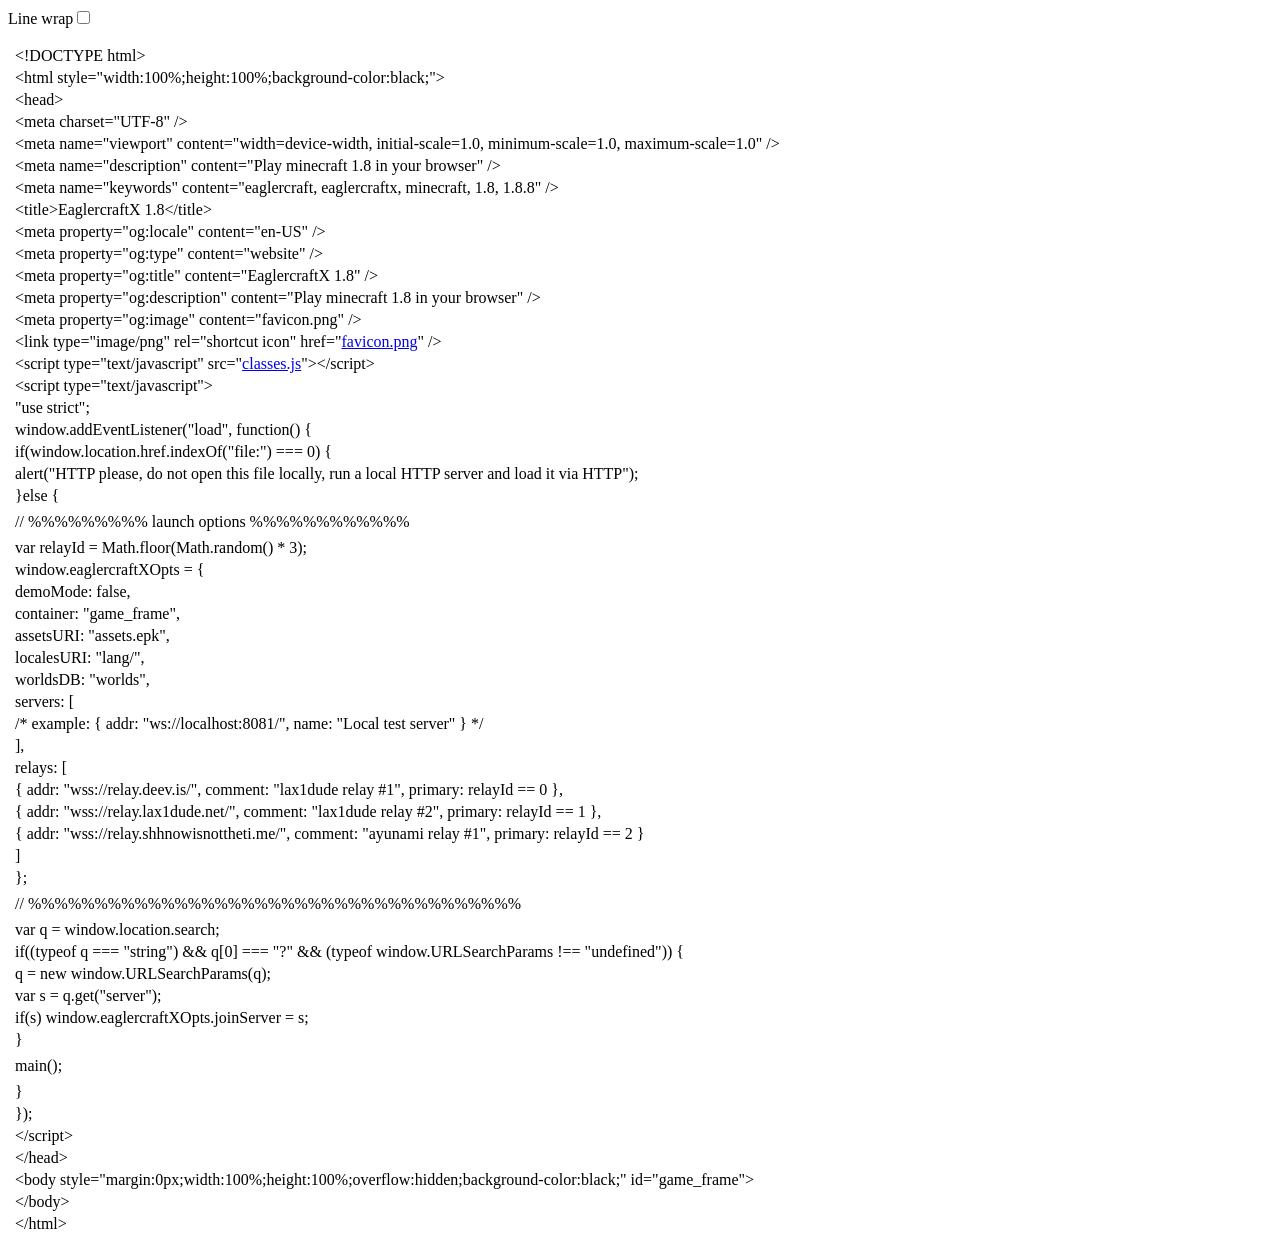
==== embeds/minecraft/index.html @ 0a20e5a4 "Add files via upload" ====
<!-- saved from url=(0048)https://irv77.github.io/AmplerLauncher/mc/1.8.8/ -->
<html><head><meta http-equiv="Content-Type" content="text/html; charset=UTF-8"><meta name="color-scheme" content="light dark"></head><body><div class="line-gutter-backdrop"></div><form autocomplete="off"><label class="line-wrap-control">Line wrap<input type="checkbox" aria-label="Line wrap"></label></form><table class="line-wrap"><tbody><tr><td class="line-number" value="1"></td><td class="line-content"><span class="html-doctype">&lt;!DOCTYPE html&gt;</span></td></tr><tr><td class="line-number" value="2"></td><td class="line-content"><span class="html-tag">&lt;html <span class="html-attribute-name">style</span>="<span class="html-attribute-value">width:100%;height:100%;background-color:black;</span>"&gt;</span></td></tr><tr><td class="line-number" value="3"></td><td class="line-content">	<span class="html-tag">&lt;head&gt;</span></td></tr><tr><td class="line-number" value="4"></td><td class="line-content">		<span class="html-tag">&lt;meta <span class="html-attribute-name">charset</span>="<span class="html-attribute-value">UTF-8</span>" /&gt;</span></td></tr><tr><td class="line-number" value="5"></td><td class="line-content">		<span class="html-tag">&lt;meta <span class="html-attribute-name">name</span>="<span class="html-attribute-value">viewport</span>" <span class="html-attribute-name">content</span>="<span class="html-attribute-value">width=device-width, initial-scale=1.0, minimum-scale=1.0, maximum-scale=1.0</span>" /&gt;</span></td></tr><tr><td class="line-number" value="6"></td><td class="line-content">		<span class="html-tag">&lt;meta <span class="html-attribute-name">name</span>="<span class="html-attribute-value">description</span>" <span class="html-attribute-name">content</span>="<span class="html-attribute-value">Play minecraft 1.8 in your browser</span>" /&gt;</span></td></tr><tr><td class="line-number" value="7"></td><td class="line-content">		<span class="html-tag">&lt;meta <span class="html-attribute-name">name</span>="<span class="html-attribute-value">keywords</span>" <span class="html-attribute-name">content</span>="<span class="html-attribute-value">eaglercraft, eaglercraftx, minecraft, 1.8, 1.8.8</span>" /&gt;</span></td></tr><tr><td class="line-number" value="8"></td><td class="line-content">		<span class="html-tag">&lt;title&gt;</span>EaglercraftX 1.8<span class="html-tag">&lt;/title&gt;</span></td></tr><tr><td class="line-number" value="9"></td><td class="line-content">		<span class="html-tag">&lt;meta <span class="html-attribute-name">property</span>="<span class="html-attribute-value">og:locale</span>" <span class="html-attribute-name">content</span>="<span class="html-attribute-value">en-US</span>" /&gt;</span></td></tr><tr><td class="line-number" value="10"></td><td class="line-content">		<span class="html-tag">&lt;meta <span class="html-attribute-name">property</span>="<span class="html-attribute-value">og:type</span>" <span class="html-attribute-name">content</span>="<span class="html-attribute-value">website</span>" /&gt;</span></td></tr><tr><td class="line-number" value="11"></td><td class="line-content">		<span class="html-tag">&lt;meta <span class="html-attribute-name">property</span>="<span class="html-attribute-value">og:title</span>" <span class="html-attribute-name">content</span>="<span class="html-attribute-value">EaglercraftX 1.8</span>" /&gt;</span></td></tr><tr><td class="line-number" value="12"></td><td class="line-content">		<span class="html-tag">&lt;meta <span class="html-attribute-name">property</span>="<span class="html-attribute-value">og:description</span>" <span class="html-attribute-name">content</span>="<span class="html-attribute-value">Play minecraft 1.8 in your browser</span>" /&gt;</span></td></tr><tr><td class="line-number" value="13"></td><td class="line-content">		<span class="html-tag">&lt;meta <span class="html-attribute-name">property</span>="<span class="html-attribute-value">og:image</span>" <span class="html-attribute-name">content</span>="<span class="html-attribute-value">favicon.png</span>" /&gt;</span></td></tr><tr><td class="line-number" value="14"></td><td class="line-content">		<span class="html-tag">&lt;link <span class="html-attribute-name">type</span>="<span class="html-attribute-value">image/png</span>" <span class="html-attribute-name">rel</span>="<span class="html-attribute-value">shortcut icon</span>" <span class="html-attribute-name">href</span>="<a class="html-attribute-value html-resource-link" target="_blank" href="https://irv77.github.io/AmplerLauncher/mc/1.8.8/favicon.png" rel="noreferrer noopener">favicon.png</a>" /&gt;</span></td></tr><tr><td class="line-number" value="15"></td><td class="line-content">		<span class="html-tag">&lt;script <span class="html-attribute-name">type</span>="<span class="html-attribute-value">text/javascript</span>" <span class="html-attribute-name">src</span>="<a class="html-attribute-value html-resource-link" target="_blank" href="https://irv77.github.io/AmplerLauncher/mc/1.8.8/classes.js" rel="noreferrer noopener">classes.js</a>"&gt;</span><span class="html-tag">&lt;/script&gt;</span></td></tr><tr><td class="line-number" value="16"></td><td class="line-content">		<span class="html-tag">&lt;script <span class="html-attribute-name">type</span>="<span class="html-attribute-value">text/javascript</span>"&gt;</span></td></tr><tr><td class="line-number" value="17"></td><td class="line-content">			"use strict";</td></tr><tr><td class="line-number" value="18"></td><td class="line-content">			window.addEventListener("load", function() {</td></tr><tr><td class="line-number" value="19"></td><td class="line-content">				if(window.location.href.indexOf("file:") === 0) {</td></tr><tr><td class="line-number" value="20"></td><td class="line-content">					alert("HTTP please, do not open this file locally, run a local HTTP server and load it via HTTP");</td></tr><tr><td class="line-number" value="21"></td><td class="line-content">				}else {</td></tr><tr><td class="line-number" value="22"></td><td class="line-content">					</td></tr><tr><td class="line-number" value="23"></td><td class="line-content">					// %%%%%%%%% launch options %%%%%%%%%%%%</td></tr><tr><td class="line-number" value="24"></td><td class="line-content">					</td></tr><tr><td class="line-number" value="25"></td><td class="line-content">					var relayId = Math.floor(Math.random() * 3);</td></tr><tr><td class="line-number" value="26"></td><td class="line-content">					window.eaglercraftXOpts = {</td></tr><tr><td class="line-number" value="27"></td><td class="line-content">						demoMode: false,</td></tr><tr><td class="line-number" value="28"></td><td class="line-content">						container: "game_frame",</td></tr><tr><td class="line-number" value="29"></td><td class="line-content">						assetsURI: "assets.epk",</td></tr><tr><td class="line-number" value="30"></td><td class="line-content">						localesURI: "lang/",</td></tr><tr><td class="line-number" value="31"></td><td class="line-content">						worldsDB: "worlds",</td></tr><tr><td class="line-number" value="32"></td><td class="line-content">						servers: [</td></tr><tr><td class="line-number" value="33"></td><td class="line-content">							/* example: { addr: "ws://localhost:8081/", name: "Local test server" } */</td></tr><tr><td class="line-number" value="34"></td><td class="line-content">						],</td></tr><tr><td class="line-number" value="35"></td><td class="line-content">						relays: [</td></tr><tr><td class="line-number" value="36"></td><td class="line-content">							{ addr: "wss://relay.deev.is/", comment: "lax1dude relay #1", primary: relayId == 0 },</td></tr><tr><td class="line-number" value="37"></td><td class="line-content">							{ addr: "wss://relay.lax1dude.net/", comment: "lax1dude relay #2", primary: relayId == 1 },</td></tr><tr><td class="line-number" value="38"></td><td class="line-content">							{ addr: "wss://relay.shhnowisnottheti.me/", comment: "ayunami relay #1", primary: relayId == 2 }</td></tr><tr><td class="line-number" value="39"></td><td class="line-content">						]</td></tr><tr><td class="line-number" value="40"></td><td class="line-content">					};</td></tr><tr><td class="line-number" value="41"></td><td class="line-content">					</td></tr><tr><td class="line-number" value="42"></td><td class="line-content">					// %%%%%%%%%%%%%%%%%%%%%%%%%%%%%%%%%%%%%</td></tr><tr><td class="line-number" value="43"></td><td class="line-content">					</td></tr><tr><td class="line-number" value="44"></td><td class="line-content">					var q = window.location.search;</td></tr><tr><td class="line-number" value="45"></td><td class="line-content">					if((typeof q === "string") &amp;&amp; q[0] === "?" &amp;&amp; (typeof window.URLSearchParams !== "undefined")) {</td></tr><tr><td class="line-number" value="46"></td><td class="line-content">						q = new window.URLSearchParams(q);</td></tr><tr><td class="line-number" value="47"></td><td class="line-content">						var s = q.get("server");</td></tr><tr><td class="line-number" value="48"></td><td class="line-content">						if(s) window.eaglercraftXOpts.joinServer = s;</td></tr><tr><td class="line-number" value="49"></td><td class="line-content">					}</td></tr><tr><td class="line-number" value="50"></td><td class="line-content">					</td></tr><tr><td class="line-number" value="51"></td><td class="line-content">					main();</td></tr><tr><td class="line-number" value="52"></td><td class="line-content">					</td></tr><tr><td class="line-number" value="53"></td><td class="line-content">				}</td></tr><tr><td class="line-number" value="54"></td><td class="line-content">			});</td></tr><tr><td class="line-number" value="55"></td><td class="line-content">		<span class="html-tag">&lt;/script&gt;</span></td></tr><tr><td class="line-number" value="56"></td><td class="line-content">	<span class="html-tag">&lt;/head&gt;</span></td></tr><tr><td class="line-number" value="57"></td><td class="line-content">	<span class="html-tag">&lt;body <span class="html-attribute-name">style</span>="<span class="html-attribute-value">margin:0px;width:100%;height:100%;overflow:hidden;background-color:black;</span>" <span class="html-attribute-name">id</span>="<span class="html-attribute-value">game_frame</span>"&gt;</span></td></tr><tr><td class="line-number" value="58"></td><td class="line-content">	<span class="html-tag">&lt;/body&gt;</span></td></tr><tr><td class="line-number" value="59"></td><td class="line-content"><span class="html-tag">&lt;/html&gt;</span></td></tr></tbody></table></body></html>
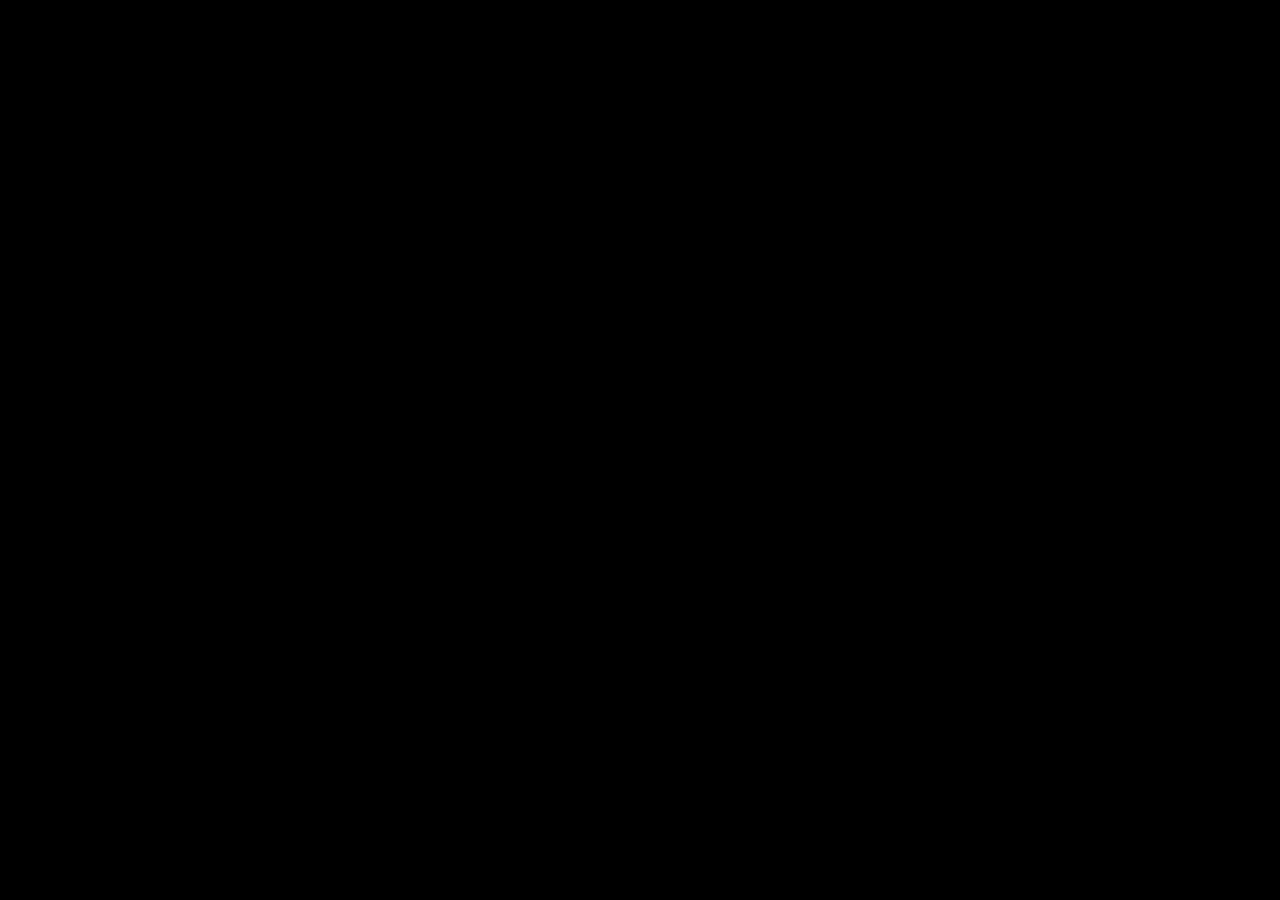
==== commit 57ce620f: "Update index.html" ====
--- a/embeds/minecraft/index.html
+++ b/embeds/minecraft/index.html
@@ -1,3 +1,54 @@
 
-<!-- saved from url=(0048)https://irv77.github.io/AmplerLauncher/mc/1.8.8/ -->
-<html><head><meta http-equiv="Content-Type" content="text/html; charset=UTF-8"><meta name="color-scheme" content="light dark"></head><body><div class="line-gutter-backdrop"></div><form autocomplete="off"><label class="line-wrap-control">Line wrap<input type="checkbox" aria-label="Line wrap"></label></form><table class="line-wrap"><tbody><tr><td class="line-number" value="1"></td><td class="line-content"><span class="html-doctype">&lt;!DOCTYPE html&gt;</span></td></tr><tr><td class="line-number" value="2"></td><td class="line-content"><span class="html-tag">&lt;html <span class="html-attribute-name">style</span>="<span class="html-attribute-value">width:100%;height:100%;background-color:black;</span>"&gt;</span></td></tr><tr><td class="line-number" value="3"></td><td class="line-content">	<span class="html-tag">&lt;head&gt;</span></td></tr><tr><td class="line-number" value="4"></td><td class="line-content">		<span class="html-tag">&lt;meta <span class="html-attribute-name">charset</span>="<span class="html-attribute-value">UTF-8</span>" /&gt;</span></td></tr><tr><td class="line-number" value="5"></td><td class="line-content">		<span class="html-tag">&lt;meta <span class="html-attribute-name">name</span>="<span class="html-attribute-value">viewport</span>" <span class="html-attribute-name">content</span>="<span class="html-attribute-value">width=device-width, initial-scale=1.0, minimum-scale=1.0, maximum-scale=1.0</span>" /&gt;</span></td></tr><tr><td class="line-number" value="6"></td><td class="line-content">		<span class="html-tag">&lt;meta <span class="html-attribute-name">name</span>="<span class="html-attribute-value">description</span>" <span class="html-attribute-name">content</span>="<span class="html-attribute-value">Play minecraft 1.8 in your browser</span>" /&gt;</span></td></tr><tr><td class="line-number" value="7"></td><td class="line-content">		<span class="html-tag">&lt;meta <span class="html-attribute-name">name</span>="<span class="html-attribute-value">keywords</span>" <span class="html-attribute-name">content</span>="<span class="html-attribute-value">eaglercraft, eaglercraftx, minecraft, 1.8, 1.8.8</span>" /&gt;</span></td></tr><tr><td class="line-number" value="8"></td><td class="line-content">		<span class="html-tag">&lt;title&gt;</span>EaglercraftX 1.8<span class="html-tag">&lt;/title&gt;</span></td></tr><tr><td class="line-number" value="9"></td><td class="line-content">		<span class="html-tag">&lt;meta <span class="html-attribute-name">property</span>="<span class="html-attribute-value">og:locale</span>" <span class="html-attribute-name">content</span>="<span class="html-attribute-value">en-US</span>" /&gt;</span></td></tr><tr><td class="line-number" value="10"></td><td class="line-content">		<span class="html-tag">&lt;meta <span class="html-attribute-name">property</span>="<span class="html-attribute-value">og:type</span>" <span class="html-attribute-name">content</span>="<span class="html-attribute-value">website</span>" /&gt;</span></td></tr><tr><td class="line-number" value="11"></td><td class="line-content">		<span class="html-tag">&lt;meta <span class="html-attribute-name">property</span>="<span class="html-attribute-value">og:title</span>" <span class="html-attribute-name">content</span>="<span class="html-attribute-value">EaglercraftX 1.8</span>" /&gt;</span></td></tr><tr><td class="line-number" value="12"></td><td class="line-content">		<span class="html-tag">&lt;meta <span class="html-attribute-name">property</span>="<span class="html-attribute-value">og:description</span>" <span class="html-attribute-name">content</span>="<span class="html-attribute-value">Play minecraft 1.8 in your browser</span>" /&gt;</span></td></tr><tr><td class="line-number" value="13"></td><td class="line-content">		<span class="html-tag">&lt;meta <span class="html-attribute-name">property</span>="<span class="html-attribute-value">og:image</span>" <span class="html-attribute-name">content</span>="<span class="html-attribute-value">favicon.png</span>" /&gt;</span></td></tr><tr><td class="line-number" value="14"></td><td class="line-content">		<span class="html-tag">&lt;link <span class="html-attribute-name">type</span>="<span class="html-attribute-value">image/png</span>" <span class="html-attribute-name">rel</span>="<span class="html-attribute-value">shortcut icon</span>" <span class="html-attribute-name">href</span>="<a class="html-attribute-value html-resource-link" target="_blank" href="https://irv77.github.io/AmplerLauncher/mc/1.8.8/favicon.png" rel="noreferrer noopener">favicon.png</a>" /&gt;</span></td></tr><tr><td class="line-number" value="15"></td><td class="line-content">		<span class="html-tag">&lt;script <span class="html-attribute-name">type</span>="<span class="html-attribute-value">text/javascript</span>" <span class="html-attribute-name">src</span>="<a class="html-attribute-value html-resource-link" target="_blank" href="https://irv77.github.io/AmplerLauncher/mc/1.8.8/classes.js" rel="noreferrer noopener">classes.js</a>"&gt;</span><span class="html-tag">&lt;/script&gt;</span></td></tr><tr><td class="line-number" value="16"></td><td class="line-content">		<span class="html-tag">&lt;script <span class="html-attribute-name">type</span>="<span class="html-attribute-value">text/javascript</span>"&gt;</span></td></tr><tr><td class="line-number" value="17"></td><td class="line-content">			"use strict";</td></tr><tr><td class="line-number" value="18"></td><td class="line-content">			window.addEventListener("load", function() {</td></tr><tr><td class="line-number" value="19"></td><td class="line-content">				if(window.location.href.indexOf("file:") === 0) {</td></tr><tr><td class="line-number" value="20"></td><td class="line-content">					alert("HTTP please, do not open this file locally, run a local HTTP server and load it via HTTP");</td></tr><tr><td class="line-number" value="21"></td><td class="line-content">				}else {</td></tr><tr><td class="line-number" value="22"></td><td class="line-content">					</td></tr><tr><td class="line-number" value="23"></td><td class="line-content">					// %%%%%%%%% launch options %%%%%%%%%%%%</td></tr><tr><td class="line-number" value="24"></td><td class="line-content">					</td></tr><tr><td class="line-number" value="25"></td><td class="line-content">					var relayId = Math.floor(Math.random() * 3);</td></tr><tr><td class="line-number" value="26"></td><td class="line-content">					window.eaglercraftXOpts = {</td></tr><tr><td class="line-number" value="27"></td><td class="line-content">						demoMode: false,</td></tr><tr><td class="line-number" value="28"></td><td class="line-content">						container: "game_frame",</td></tr><tr><td class="line-number" value="29"></td><td class="line-content">						assetsURI: "assets.epk",</td></tr><tr><td class="line-number" value="30"></td><td class="line-content">						localesURI: "lang/",</td></tr><tr><td class="line-number" value="31"></td><td class="line-content">						worldsDB: "worlds",</td></tr><tr><td class="line-number" value="32"></td><td class="line-content">						servers: [</td></tr><tr><td class="line-number" value="33"></td><td class="line-content">							/* example: { addr: "ws://localhost:8081/", name: "Local test server" } */</td></tr><tr><td class="line-number" value="34"></td><td class="line-content">						],</td></tr><tr><td class="line-number" value="35"></td><td class="line-content">						relays: [</td></tr><tr><td class="line-number" value="36"></td><td class="line-content">							{ addr: "wss://relay.deev.is/", comment: "lax1dude relay #1", primary: relayId == 0 },</td></tr><tr><td class="line-number" value="37"></td><td class="line-content">							{ addr: "wss://relay.lax1dude.net/", comment: "lax1dude relay #2", primary: relayId == 1 },</td></tr><tr><td class="line-number" value="38"></td><td class="line-content">							{ addr: "wss://relay.shhnowisnottheti.me/", comment: "ayunami relay #1", primary: relayId == 2 }</td></tr><tr><td class="line-number" value="39"></td><td class="line-content">						]</td></tr><tr><td class="line-number" value="40"></td><td class="line-content">					};</td></tr><tr><td class="line-number" value="41"></td><td class="line-content">					</td></tr><tr><td class="line-number" value="42"></td><td class="line-content">					// %%%%%%%%%%%%%%%%%%%%%%%%%%%%%%%%%%%%%</td></tr><tr><td class="line-number" value="43"></td><td class="line-content">					</td></tr><tr><td class="line-number" value="44"></td><td class="line-content">					var q = window.location.search;</td></tr><tr><td class="line-number" value="45"></td><td class="line-content">					if((typeof q === "string") &amp;&amp; q[0] === "?" &amp;&amp; (typeof window.URLSearchParams !== "undefined")) {</td></tr><tr><td class="line-number" value="46"></td><td class="line-content">						q = new window.URLSearchParams(q);</td></tr><tr><td class="line-number" value="47"></td><td class="line-content">						var s = q.get("server");</td></tr><tr><td class="line-number" value="48"></td><td class="line-content">						if(s) window.eaglercraftXOpts.joinServer = s;</td></tr><tr><td class="line-number" value="49"></td><td class="line-content">					}</td></tr><tr><td class="line-number" value="50"></td><td class="line-content">					</td></tr><tr><td class="line-number" value="51"></td><td class="line-content">					main();</td></tr><tr><td class="line-number" value="52"></td><td class="line-content">					</td></tr><tr><td class="line-number" value="53"></td><td class="line-content">				}</td></tr><tr><td class="line-number" value="54"></td><td class="line-content">			});</td></tr><tr><td class="line-number" value="55"></td><td class="line-content">		<span class="html-tag">&lt;/script&gt;</span></td></tr><tr><td class="line-number" value="56"></td><td class="line-content">	<span class="html-tag">&lt;/head&gt;</span></td></tr><tr><td class="line-number" value="57"></td><td class="line-content">	<span class="html-tag">&lt;body <span class="html-attribute-name">style</span>="<span class="html-attribute-value">margin:0px;width:100%;height:100%;overflow:hidden;background-color:black;</span>" <span class="html-attribute-name">id</span>="<span class="html-attribute-value">game_frame</span>"&gt;</span></td></tr><tr><td class="line-number" value="58"></td><td class="line-content">	<span class="html-tag">&lt;/body&gt;</span></td></tr><tr><td class="line-number" value="59"></td><td class="line-content"><span class="html-tag">&lt;/html&gt;</span></td></tr></tbody></table></body></html>+<!DOCTYPE html>
+<html style="width:100%;height:100%;background-color:black;">
+<head>
+<meta charset="UTF-8" />
+<meta name="viewport" content="width=device-width, initial-scale=1.0, minimum-scale=1.0, maximum-scale=1.0" />
+<meta name="description" content="Play minecraft 1.8 in your browser" />
+<meta name="keywords" content="eaglercraft, eaglercraftx, minecraft, 1.8, 1.8.8" />
+<title>EaglercraftX 1.8</title>
+<meta property="og:locale" content="en-US" />
+<meta property="og:type" content="website" />
+<meta property="og:title" content="EaglercraftX 1.8" />
+<meta property="og:description" content="Play minecraft 1.8 in your browser" />
+<meta property="og:image" content="favicon.png" />
+<link type="image/png" rel="shortcut icon" href="favicon.png" />
+<script type="text/javascript" src="classes.js"></script>
+<script type="text/javascript">
+"use strict";
+window.addEventListener("load", function() {
+if(window.location.href.indexOf("file:") === 0) {
+alert("HTTP please, do not open this file locally, run a local HTTP server and load it via HTTP");
+}else {
+// %%%%%%%%% launch options %%%%%%%%%%%%
+var relayId = Math.floor(Math.random() * 3);
+window.eaglercraftXOpts = {
+demoMode: false,
+container: "game_frame",
+assetsURI: "assets.epk",
+localesURI: "lang/",
+worldsDB: "worlds",
+servers: [
+/* example: { addr: "ws://localhost:8081/", name: "Local test server" } */
+],
+relays: [
+{ addr: "wss://relay.deev.is/", comment: "lax1dude relay #1", primary: relayId == 0 },
+{ addr: "wss://relay.lax1dude.net/", comment: "lax1dude relay #2", primary: relayId == 1 },
+{ addr: "wss://relay.shhnowisnottheti.me/", comment: "ayunami relay #1", primary: relayId == 2 }
+]
+};
+// %%%%%%%%%%%%%%%%%%%%%%%%%%%%%%%%%%%%%
+var q = window.location.search;
+if((typeof q === "string") && q[0] === "?" && (typeof window.URLSearchParams !== "undefined")) {
+q = new window.URLSearchParams(q);
+var s = q.get("server");
+if(s) window.eaglercraftXOpts.joinServer = s;
+}
+main();
+}
+});
+</script>
+</head>
+<body style="margin:0px;width:100%;height:100%;overflow:hidden;background-color:black;" id="game_frame">
+</body>
+</html>
